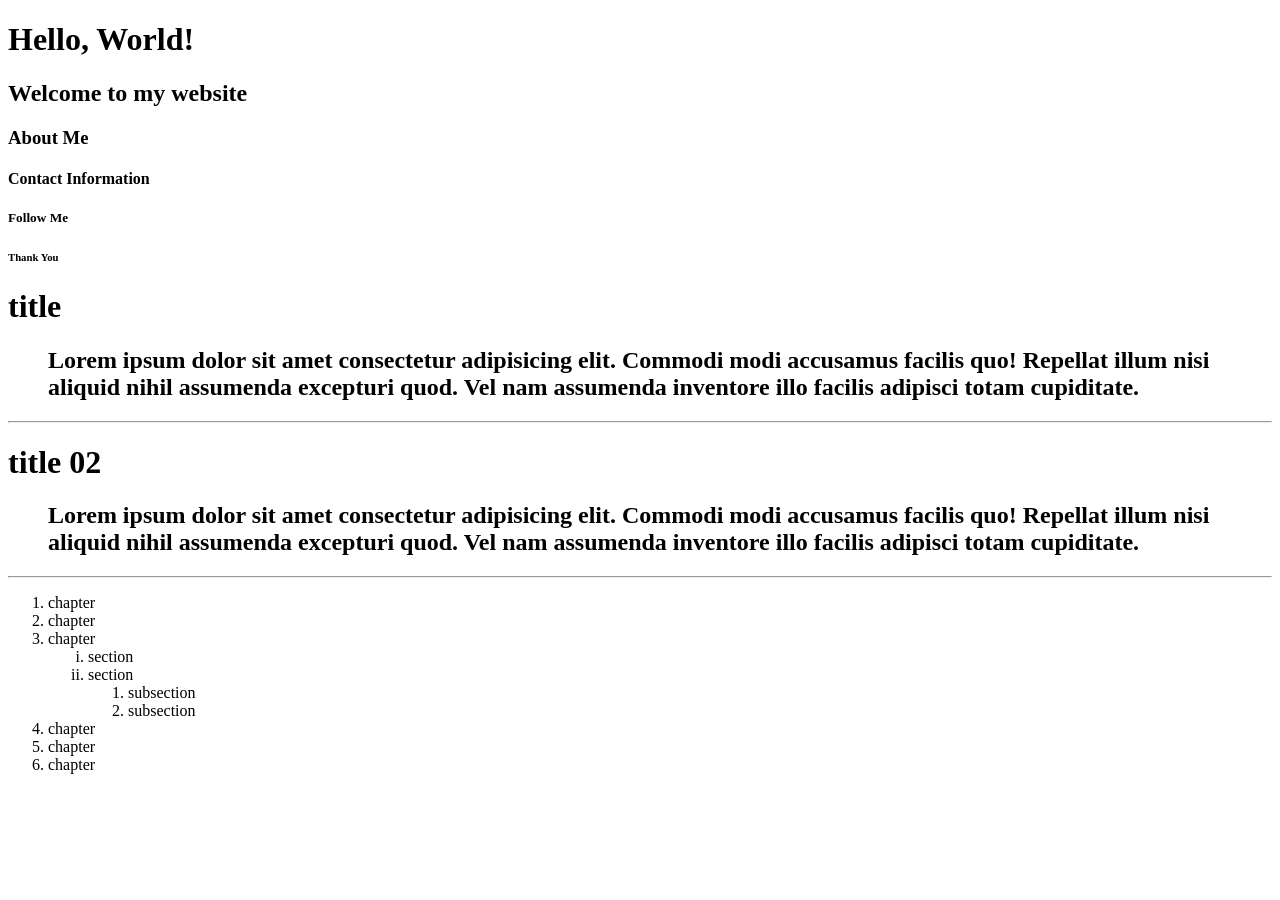
==== index.html @ 32e39564 "Refactor ordered list structure in index.html for improved content organization" ====
<!DOCTYPE html>
<html lang="en">
<head>
    <meta charset="UTF-8">
    <meta name="viewport" content="width=device-width, initial-scale=1.0">
    <title>Document</title>
</head>
<body>
    <h1>Hello, World!</h1>
    <h2>Welcome to my website</h2>
    <h3>About Me</h3>
    <h4>Contact Information</h4>
    <h5>Follow Me</h5>
    <h6>Thank You</h6>

    <div>
        <dl>
            <dt>
                <h1>
                title
                </h1>
        </dt>
            <dd>
                <h2>
                    Lorem ipsum dolor sit amet consectetur adipisicing elit. Commodi modi accusamus facilis quo! Repellat illum nisi aliquid nihil assumenda excepturi quod. Vel nam assumenda inventore illo facilis adipisci totam cupiditate.
                </h2>
            </dd>
        </dl>
    </div>
    
    <hr>

    <div>
        <dl>
            <dt>
                <h1>
                    title 02
                </h1>
            </dt>
            <dd>
                <h2>
                    Lorem ipsum dolor sit amet consectetur adipisicing elit. Commodi modi accusamus facilis quo! Repellat illum nisi aliquid nihil assumenda excepturi quod. Vel nam assumenda inventore illo facilis adipisci totam cupiditate.
                </h2>
            </dd>
        </dl>
    </div>

    <hr>

    <ol type="1" start="1">
        <li>chapter </li>
        <li>chapter </li>
        <li>chapter  <ol type="i" start="1">
            <li>section </li>
            <li>section  <ol>
                <li>subsection </li>
                <li>subsection </li>
            </ol></li>
                    </ol>
        </li>
        <li>chapter </li>
        <li>chapter </li>
        <li>chapter </li>
    </ol>

</body>
</html>
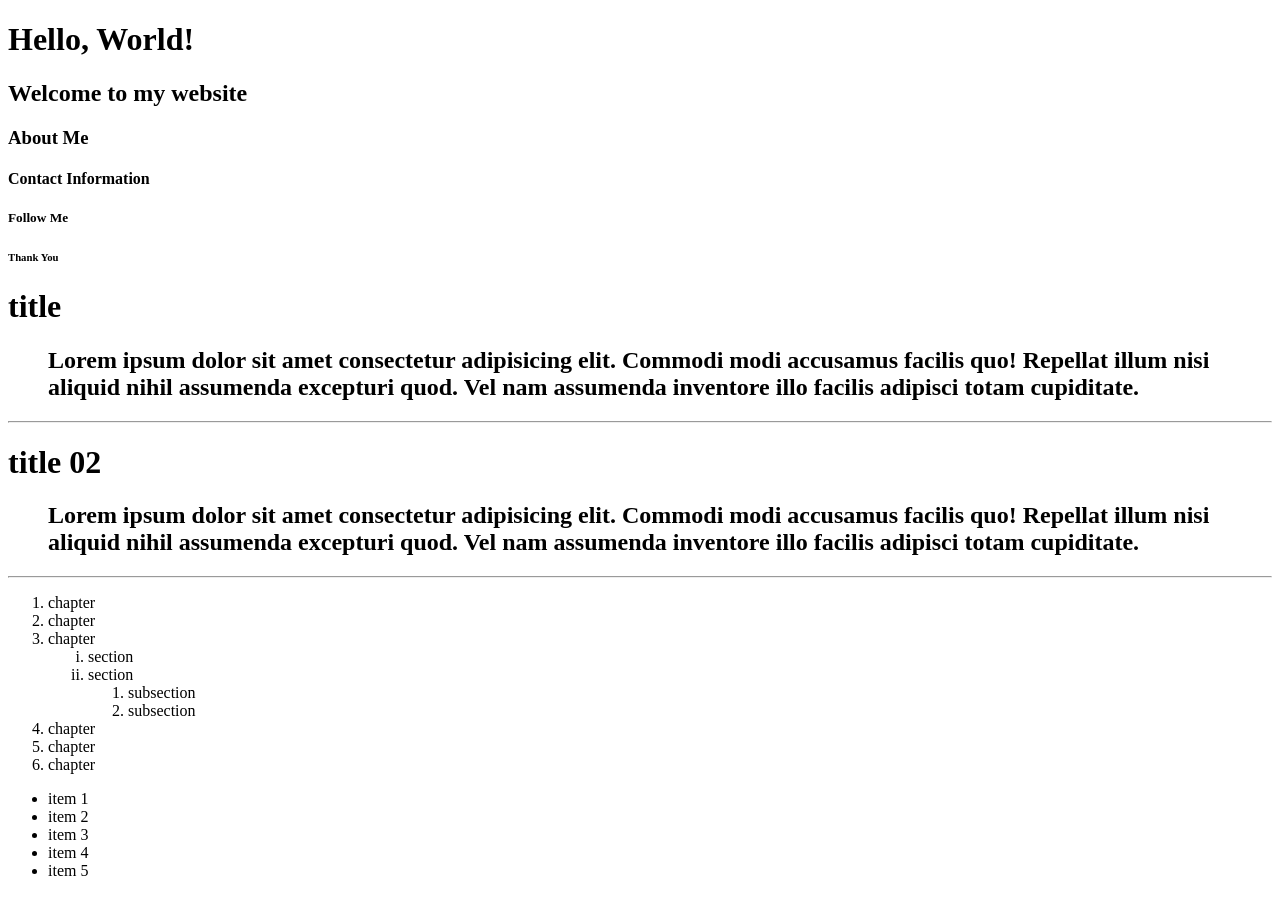
==== commit ad99a523: "Add unordered list to index.html for additional content organization" ====
--- a/index.html
+++ b/index.html
@@ -63,5 +63,13 @@
         <li>chapter </li>
     </ol>
 
+    <ul style="list-style-type: disc;">
+        <li>item 1</li>
+        <li>item 2</li>
+        <li>item 3</li>
+        <li>item 4</li>
+        <li>item 5</li>
+    </ul>
+
 </body>
 </html>
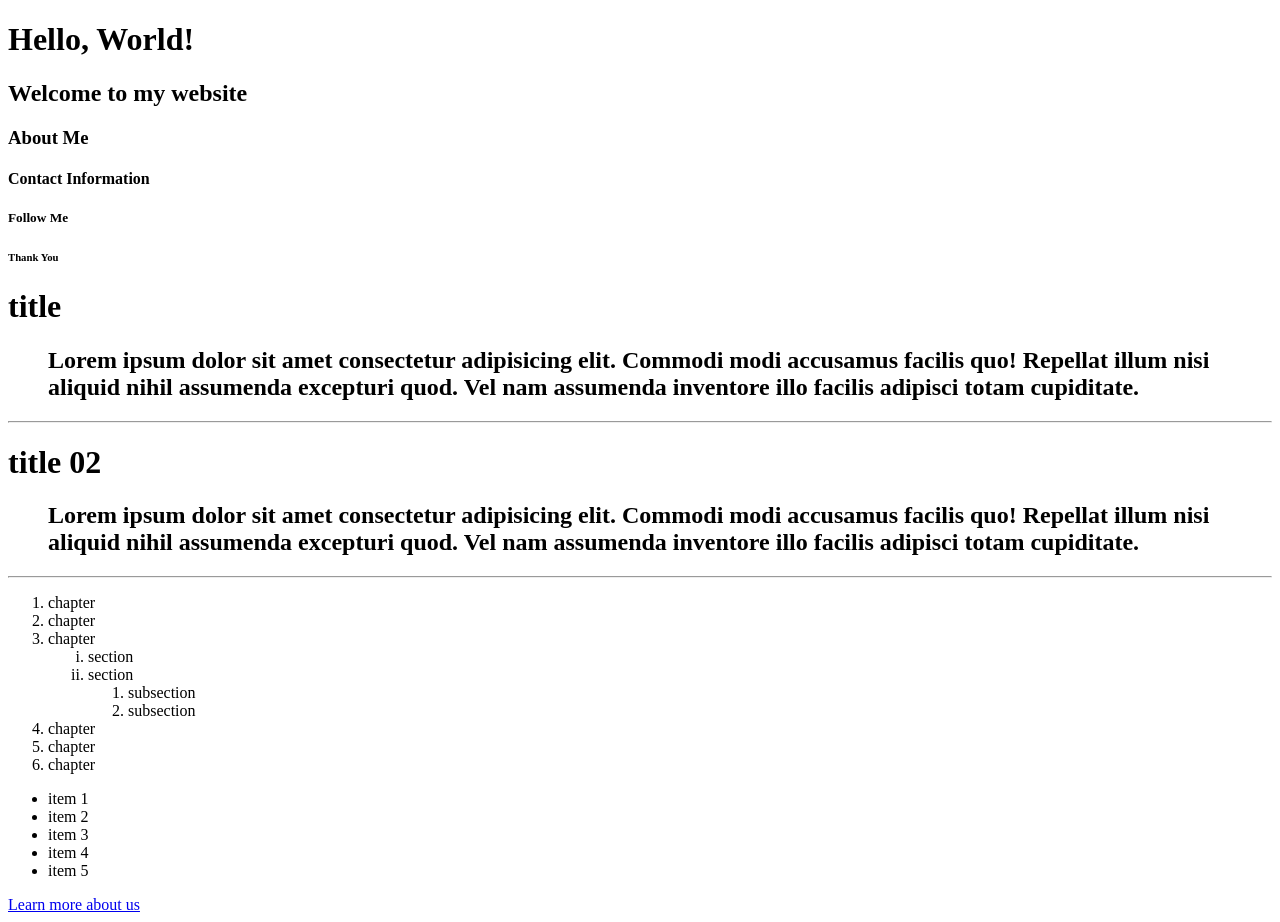
==== commit bb418e8c: "Add link to about page in index.html for improved navigation" ====
--- a/index.html
+++ b/index.html
@@ -70,6 +70,6 @@
         <li>item 4</li>
         <li>item 5</li>
     </ul>
-
+    <a href="/about.html">Learn more about us</a>
 </body>
 </html>
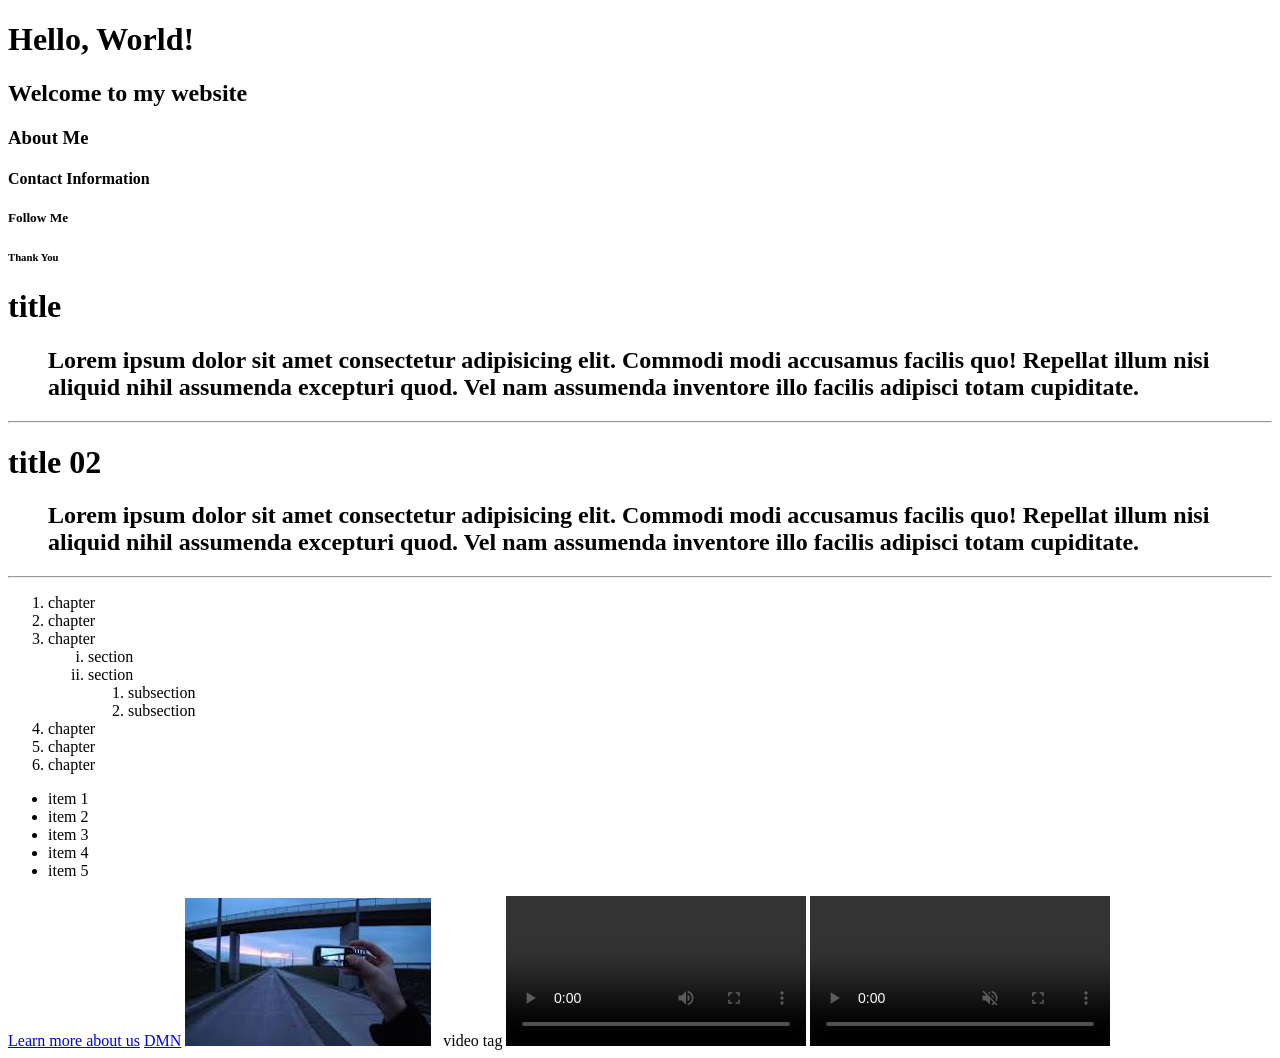
==== commit acf529f9: "Add image and video elements to index.html for enhanced media content" ====
--- a/index.html
+++ b/index.html
@@ -71,5 +71,15 @@
         <li>item 5</li>
     </ul>
     <a href="/about.html">Learn more about us</a>
+    <a target="_blank" href="https://developer.mozilla.org/en-US/">DMN</a>
+    <img src="[data-uri]" alt="Description of image">
+     
+    <img src="/images/samer.jpg" alt="">
+    <img src="C:\Users\User\ICD121\Internet Technology\Day 2\images\samer.jpg" alt="">
+
+    video tag
+    <video controls source src="https://youtu.be/F8fULpJAO5c?si=w1hDhe_XslsbkycQ"> </video>
+
+    <video controls autoplay loop muted src="/video/bandicam 2026-06-12 23-41-28-168.mp4"> </video>
 </body>
 </html>
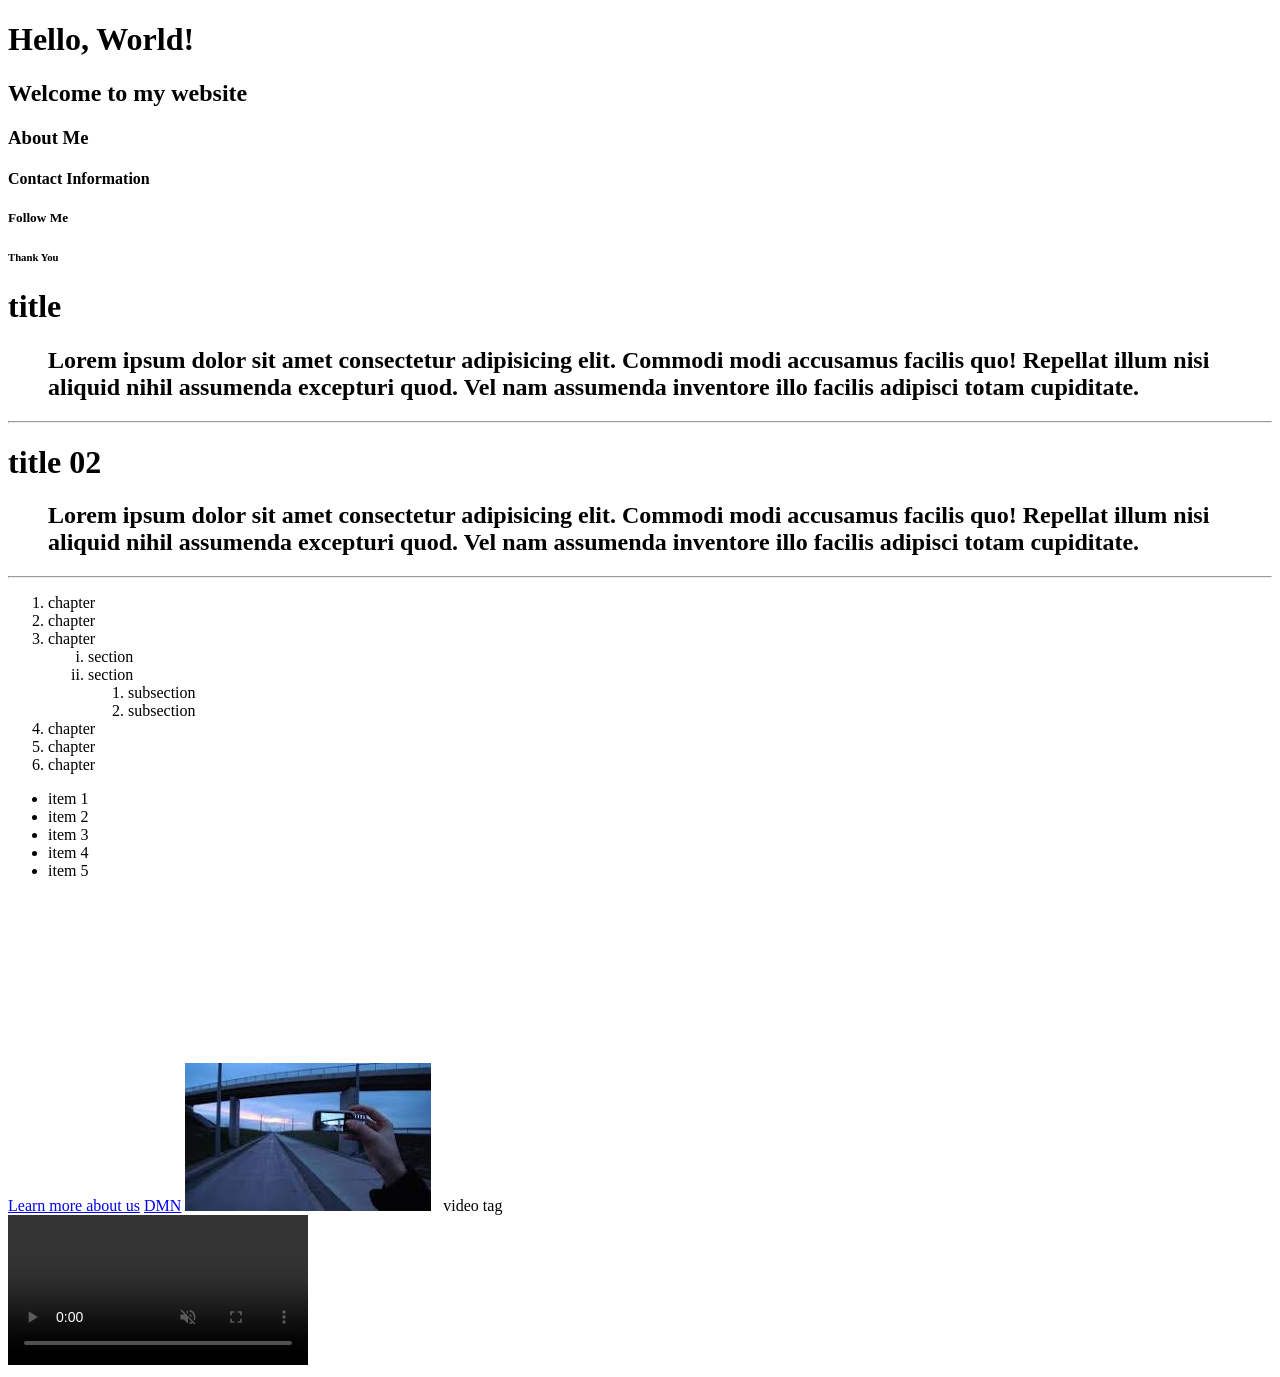
==== commit f8455f54: "Refactor index.html to improve structure and enhance media elements" ====
--- a/index.html
+++ b/index.html
@@ -1,10 +1,12 @@
 <!DOCTYPE html>
 <html lang="en">
+
 <head>
     <meta charset="UTF-8">
     <meta name="viewport" content="width=device-width, initial-scale=1.0">
     <title>Document</title>
 </head>
+
 <body>
     <h1>Hello, World!</h1>
     <h2>Welcome to my website</h2>
@@ -17,17 +19,19 @@
         <dl>
             <dt>
                 <h1>
-                title
+                    title
                 </h1>
-        </dt>
+            </dt>
             <dd>
                 <h2>
-                    Lorem ipsum dolor sit amet consectetur adipisicing elit. Commodi modi accusamus facilis quo! Repellat illum nisi aliquid nihil assumenda excepturi quod. Vel nam assumenda inventore illo facilis adipisci totam cupiditate.
+                    Lorem ipsum dolor sit amet consectetur adipisicing elit. Commodi modi accusamus facilis quo!
+                    Repellat illum nisi aliquid nihil assumenda excepturi quod. Vel nam assumenda inventore illo facilis
+                    adipisci totam cupiditate.
                 </h2>
             </dd>
         </dl>
     </div>
-    
+
     <hr>
 
     <div>
@@ -39,7 +43,9 @@
             </dt>
             <dd>
                 <h2>
-                    Lorem ipsum dolor sit amet consectetur adipisicing elit. Commodi modi accusamus facilis quo! Repellat illum nisi aliquid nihil assumenda excepturi quod. Vel nam assumenda inventore illo facilis adipisci totam cupiditate.
+                    Lorem ipsum dolor sit amet consectetur adipisicing elit. Commodi modi accusamus facilis quo!
+                    Repellat illum nisi aliquid nihil assumenda excepturi quod. Vel nam assumenda inventore illo facilis
+                    adipisci totam cupiditate.
                 </h2>
             </dd>
         </dl>
@@ -50,13 +56,14 @@
     <ol type="1" start="1">
         <li>chapter </li>
         <li>chapter </li>
-        <li>chapter  <ol type="i" start="1">
-            <li>section </li>
-            <li>section  <ol>
-                <li>subsection </li>
-                <li>subsection </li>
-            </ol></li>
+        <li>chapter <ol type="i" start="1">
+                <li>section </li>
+                <li>section <ol>
+                        <li>subsection </li>
+                        <li>subsection </li>
                     </ol>
+                </li>
+            </ol>
         </li>
         <li>chapter </li>
         <li>chapter </li>
@@ -72,14 +79,21 @@
     </ul>
     <a href="/about.html">Learn more about us</a>
     <a target="_blank" href="https://developer.mozilla.org/en-US/">DMN</a>
-    <img src="[data-uri]" alt="Description of image">
-     
+    <img src="[data-uri]"
+        alt="Description of image">
+
     <img src="/images/samer.jpg" alt="">
     <img src="C:\Users\User\ICD121\Internet Technology\Day 2\images\samer.jpg" alt="">
 
     video tag
-    <video controls source src="https://youtu.be/F8fULpJAO5c?si=w1hDhe_XslsbkycQ"> </video>
+    <iframe width="560" height="315" src="https://www.youtube.com/embed/PtkqwslbLY8?si=mRmvbuE-9So2PTt7"
+        title="YouTube video player" frameborder="0"
+        allow="accelerometer; autoplay; clipboard-write; encrypted-media; gyroscope; picture-in-picture; web-share"
+        referrerpolicy="strict-origin-when-cross-origin" allowfullscreen></iframe>
 
     <video controls autoplay loop muted src="/video/bandicam 2026-06-12 23-41-28-168.mp4"> </video>
+
+
 </body>
+
 </html>
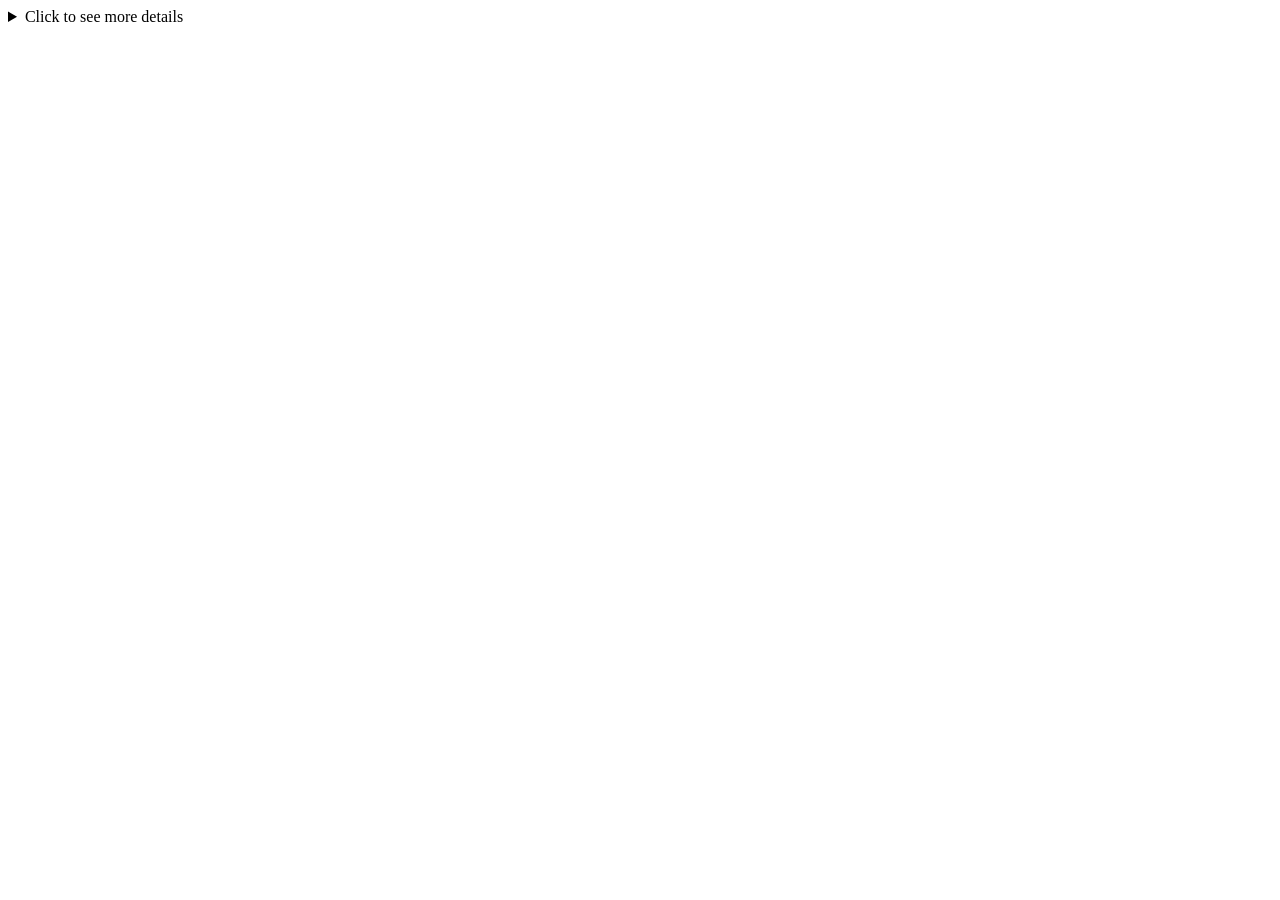
==== commit 11b2f534: "Add interactive elements and additional content to index.html" ====
--- a/index.html
+++ b/index.html
@@ -8,7 +8,7 @@
 </head>
 
 <body>
-    <h1>Hello, World!</h1>
+    <!--<h1>Hello, World!</h1>
     <h2>Welcome to my website</h2>
     <h3>About Me</h3>
     <h4>Contact Information</h4>
@@ -93,6 +93,45 @@
 
     <video controls autoplay loop muted src="/video/bandicam 2026-06-12 23-41-28-168.mp4"> </video>
 
+    <iframe
+        src="https://www.google.com/maps/embed?pb=!1m18!1m12!1m3!1d3962.3873703996155!2d79.90487547448164!3d6.72249722081991!2m3!1f0!2f0!3f0!3m2!1i1024!2i768!4f13.1!3m3!1m2!1s0x3ae247a4c04ae595%3A0x4060e3527ce41470!2siCET%20-%20Institute%20of%20Computer%20Engineering%20Technology!5e0!3m2!1sen!2slk!4v1781340272979!5m2!1sen!2slk"
+        width="400" height="300" style="border:0;" allowfullscreen="" loading="lazy"
+        referrerpolicy="no-referrer-when-downgrade"></iframe>
+
+        <object data="/iCD119_OOP_Week06_ Inheritance and Polymorphism  _Assignment (1).pdf" width="100%" height="600px" type="application/pdf"></object>
+
+
+      
+        <select name="" id="">
+            <option value="">Sri Lanka</option>
+            <option value="">India</option>
+            <option value="">Pakistan</option>
+            <option value="">Bangladesh</option>
+            <option value="">Nepal</option>
+        </select> 
+
+        <pre>
+            iiiiiiii
+            i      i
+            iiiiiiii
+            i
+            i
+        </pre> 
+
+        <code>
+            <pre>
+                public class HelloWorld {
+                    public static void main(String[] args) {
+                        System.out.println("Hello, World!");
+                    }
+                }
+            </pre>  
+        </code> -->
+
+        <details>
+            <summary>Click to see more details</summary>
+            <p>This is additional information that can be toggled by the user.</p>
+        </details>
 
 </body>
 
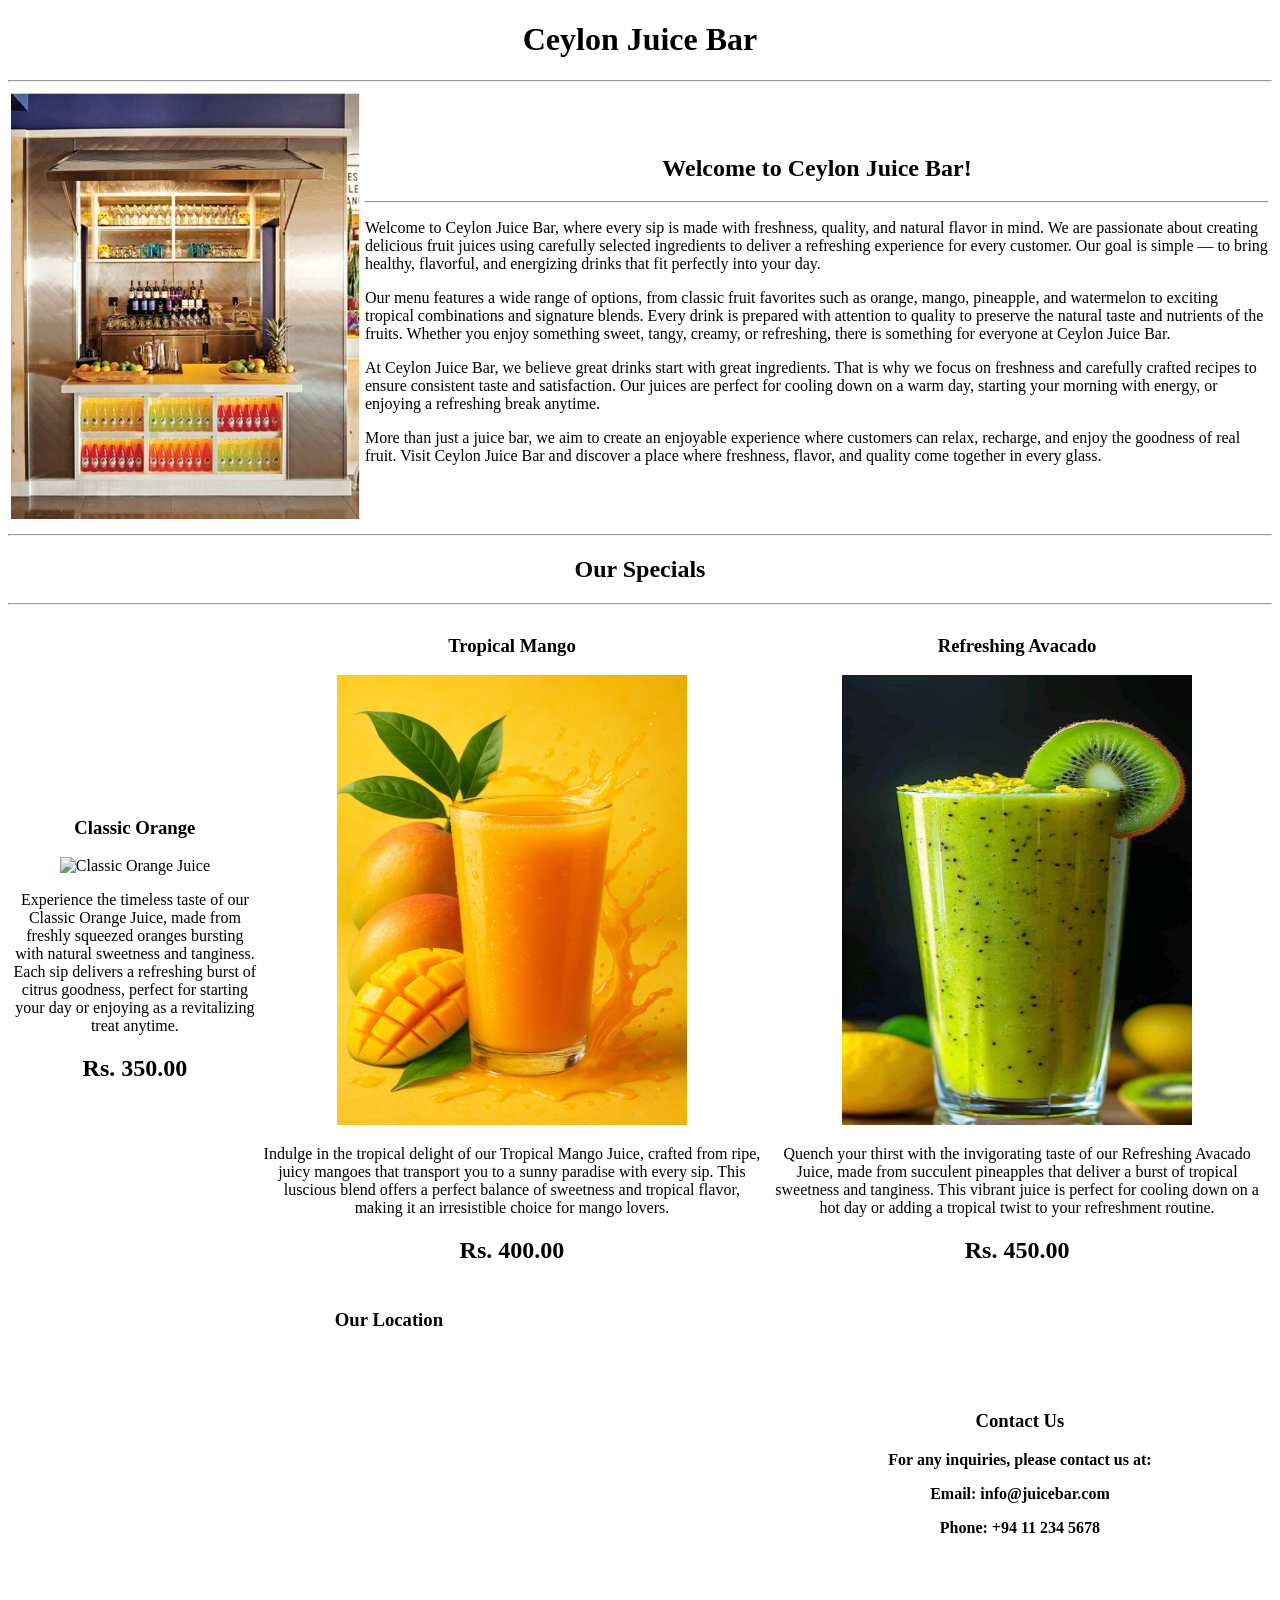
==== commit cb29f28a: "Refactor index.html to enhance content and layout for Ceylon Juice Bar" ====
--- a/index.html
+++ b/index.html
@@ -8,130 +8,102 @@
 </head>
 
 <body>
-    <!--<h1>Hello, World!</h1>
-    <h2>Welcome to my website</h2>
-    <h3>About Me</h3>
-    <h4>Contact Information</h4>
-    <h5>Follow Me</h5>
-    <h6>Thank You</h6>
+    <center>
+        <h1>Ceylon Juice Bar</h1>
+        <hr>
+    </center>
+    <table width="100%" height="auto">
+        <td>
+            <img src="/image/juicebar photo.jpg" width="350" height="auto" alt="Ceylon Juice Bar">
+        </td>
+        <td>
+            <center><h2>Welcome to Ceylon Juice Bar!</h2></center>
+            <hr>
+            <p>
+                Welcome to Ceylon Juice Bar, where every sip is made with freshness, quality, and natural flavor in
+                mind. We are passionate about creating delicious fruit juices using carefully selected ingredients to
+                deliver a refreshing experience for every customer. Our goal is simple — to bring healthy, flavorful,
+                and energizing drinks that fit perfectly into your day.
+            </p>
 
-    <div>
-        <dl>
-            <dt>
-                <h1>
-                    title
-                </h1>
-            </dt>
-            <dd>
-                <h2>
-                    Lorem ipsum dolor sit amet consectetur adipisicing elit. Commodi modi accusamus facilis quo!
-                    Repellat illum nisi aliquid nihil assumenda excepturi quod. Vel nam assumenda inventore illo facilis
-                    adipisci totam cupiditate.
-                </h2>
-            </dd>
-        </dl>
-    </div>
+            <p>
+                Our menu features a wide range of options, from classic fruit favorites such as orange, mango,
+                pineapple, and watermelon to exciting tropical combinations and signature blends. Every drink is
+                prepared with attention to quality to preserve the natural taste and nutrients of the fruits. Whether
+                you enjoy something sweet, tangy, creamy, or refreshing, there is something for everyone at Ceylon Juice
+                Bar.
+            </p>
 
+            <p>
+                At Ceylon Juice Bar, we believe great drinks start with great ingredients. That is why we focus on
+                freshness and carefully crafted recipes to ensure consistent taste and satisfaction. Our juices are
+                perfect for cooling down on a warm day, starting your morning with energy, or enjoying a refreshing
+                break anytime.
+            </p>
+
+            <p>
+                More than just a juice bar, we aim to create an enjoyable experience where customers can relax,
+                recharge, and enjoy the goodness of real fruit. Visit Ceylon Juice Bar and discover a place where
+                freshness, flavor, and quality come together in every glass.
+            </p>
+        </td>
+    </table>
     <hr>
+    <center><h2>Our Specials</h2></center>
+    <table width="100%" height="auto">
+        <tr>
+            <td>
+                <center><h3>Classic Orange</h3></center>
+               <center><img src="/image/orange juice.jpg" width="350" height="450" alt="Classic Orange Juice"></center> 
+                <center><p>
+                    Experience the timeless taste of our Classic Orange Juice, made from freshly squeezed oranges
+                    bursting with natural sweetness and tanginess. Each sip delivers a refreshing burst of citrus
+                    goodness, perfect for starting your day or enjoying as a revitalizing treat anytime.
+                </p></center>
+                <center><h2>Rs. 350.00</h2></center>
+            </td>
+            <td>
+                <center><h3>Tropical Mango</h3></center>
+                <center><img src="/image/mango juice.jpg" width="350" height="450" alt="Tropical Mango Juice"></center>
+                <center><p>
+                    Indulge in the tropical delight of our Tropical Mango Juice, crafted from ripe, juicy mangoes that
+                    transport you to a sunny paradise with every sip. This luscious blend offers a perfect balance of
+                    sweetness and tropical flavor, making it an irresistible choice for mango lovers.
+                </p></center>
+                <center><h2>Rs. 400.00</h2></center>
+            </td>
+            <td>
+                <center><h3>Refreshing Avacado</h3></center>
+                <center><img src="/image/Avacado smoothie.jpg" width="350" height="450" alt="Avacado Juice"></center>
+                <center><p>
+                    Quench your thirst with the invigorating taste of our Refreshing Avacado Juice, made from
+                    succulent pineapples that deliver a burst of tropical sweetness and tanginess. This vibrant juice is
+                    perfect for cooling down on a hot day or adding a tropical twist to your refreshment routine.
+                </p></center>
+                <center><h2>Rs. 450.00</h2></center>
+            </td>
+        </tr>
+        
+        <hr>
+        
+        <table width="100%" height="auto">
+            <th>
+                <center><h3>Our Location</h3></center>
+                <center><iframe
+                    src="https://www.google.com/maps/embed?pb=!1m18!1m12!1m3!1d3962.3873703996155!2d79.90487547448164!3d6.72249722081991!2m3!1f0!2f0!3f0!3m2!1i1024!2i768!4f13.1!3m3!1m2!1s0x3ae247a4c04ae595%3A0x4060e3527ce41470!2siCET%20-%20Institute%20of%20Computer%20Engineering%20Technology!5e0!3m2!1sen!2slk!4v1781340272979!5m2!1sen!2slk"
+                    width="400" height="300" style="border:0;" allowfullscreen="" loading="lazy"
+                    referrerpolicy="no-referrer-when-downgrade"></iframe></center>
 
-    <div>
-        <dl>
-            <dt>
-                <h1>
-                    title 02
-                </h1>
-            </dt>
-            <dd>
-                <h2>
-                    Lorem ipsum dolor sit amet consectetur adipisicing elit. Commodi modi accusamus facilis quo!
-                    Repellat illum nisi aliquid nihil assumenda excepturi quod. Vel nam assumenda inventore illo facilis
-                    adipisci totam cupiditate.
-                </h2>
-            </dd>
-        </dl>
-    </div>
-
-    <hr>
-
-    <ol type="1" start="1">
-        <li>chapter </li>
-        <li>chapter </li>
-        <li>chapter <ol type="i" start="1">
-                <li>section </li>
-                <li>section <ol>
-                        <li>subsection </li>
-                        <li>subsection </li>
-                    </ol>
-                </li>
-            </ol>
-        </li>
-        <li>chapter </li>
-        <li>chapter </li>
-        <li>chapter </li>
-    </ol>
-
-    <ul style="list-style-type: disc;">
-        <li>item 1</li>
-        <li>item 2</li>
-        <li>item 3</li>
-        <li>item 4</li>
-        <li>item 5</li>
-    </ul>
-    <a href="/about.html">Learn more about us</a>
-    <a target="_blank" href="https://developer.mozilla.org/en-US/">DMN</a>
-    <img src="[data-uri]"
-        alt="Description of image">
-
-    <img src="/images/samer.jpg" alt="">
-    <img src="C:\Users\User\ICD121\Internet Technology\Day 2\images\samer.jpg" alt="">
-
-    video tag
-    <iframe width="560" height="315" src="https://www.youtube.com/embed/PtkqwslbLY8?si=mRmvbuE-9So2PTt7"
-        title="YouTube video player" frameborder="0"
-        allow="accelerometer; autoplay; clipboard-write; encrypted-media; gyroscope; picture-in-picture; web-share"
-        referrerpolicy="strict-origin-when-cross-origin" allowfullscreen></iframe>
-
-    <video controls autoplay loop muted src="/video/bandicam 2026-06-12 23-41-28-168.mp4"> </video>
-
-    <iframe
-        src="https://www.google.com/maps/embed?pb=!1m18!1m12!1m3!1d3962.3873703996155!2d79.90487547448164!3d6.72249722081991!2m3!1f0!2f0!3f0!3m2!1i1024!2i768!4f13.1!3m3!1m2!1s0x3ae247a4c04ae595%3A0x4060e3527ce41470!2siCET%20-%20Institute%20of%20Computer%20Engineering%20Technology!5e0!3m2!1sen!2slk!4v1781340272979!5m2!1sen!2slk"
-        width="400" height="300" style="border:0;" allowfullscreen="" loading="lazy"
-        referrerpolicy="no-referrer-when-downgrade"></iframe>
-
-        <object data="/iCD119_OOP_Week06_ Inheritance and Polymorphism  _Assignment (1).pdf" width="100%" height="600px" type="application/pdf"></object>
+            </th>
+            <th>
+                <center><h3>Contact Us</h3></center>
+                <center><p>For any inquiries, please contact us at:</p></center>
+                <center><p>Email: info@juicebar.com</p></center>
+                <center><p>Phone: +94 11 234 5678</p></center>
+            </th>
+        </table>
 
 
-      
-        <select name="" id="">
-            <option value="">Sri Lanka</option>
-            <option value="">India</option>
-            <option value="">Pakistan</option>
-            <option value="">Bangladesh</option>
-            <option value="">Nepal</option>
-        </select> 
-
-        <pre>
-            iiiiiiii
-            i      i
-            iiiiiiii
-            i
-            i
-        </pre> 
-
-        <code>
-            <pre>
-                public class HelloWorld {
-                    public static void main(String[] args) {
-                        System.out.println("Hello, World!");
-                    }
-                }
-            </pre>  
-        </code> -->
-
-        <details>
-            <summary>Click to see more details</summary>
-            <p>This is additional information that can be toggled by the user.</p>
-        </details>
 
 </body>
 
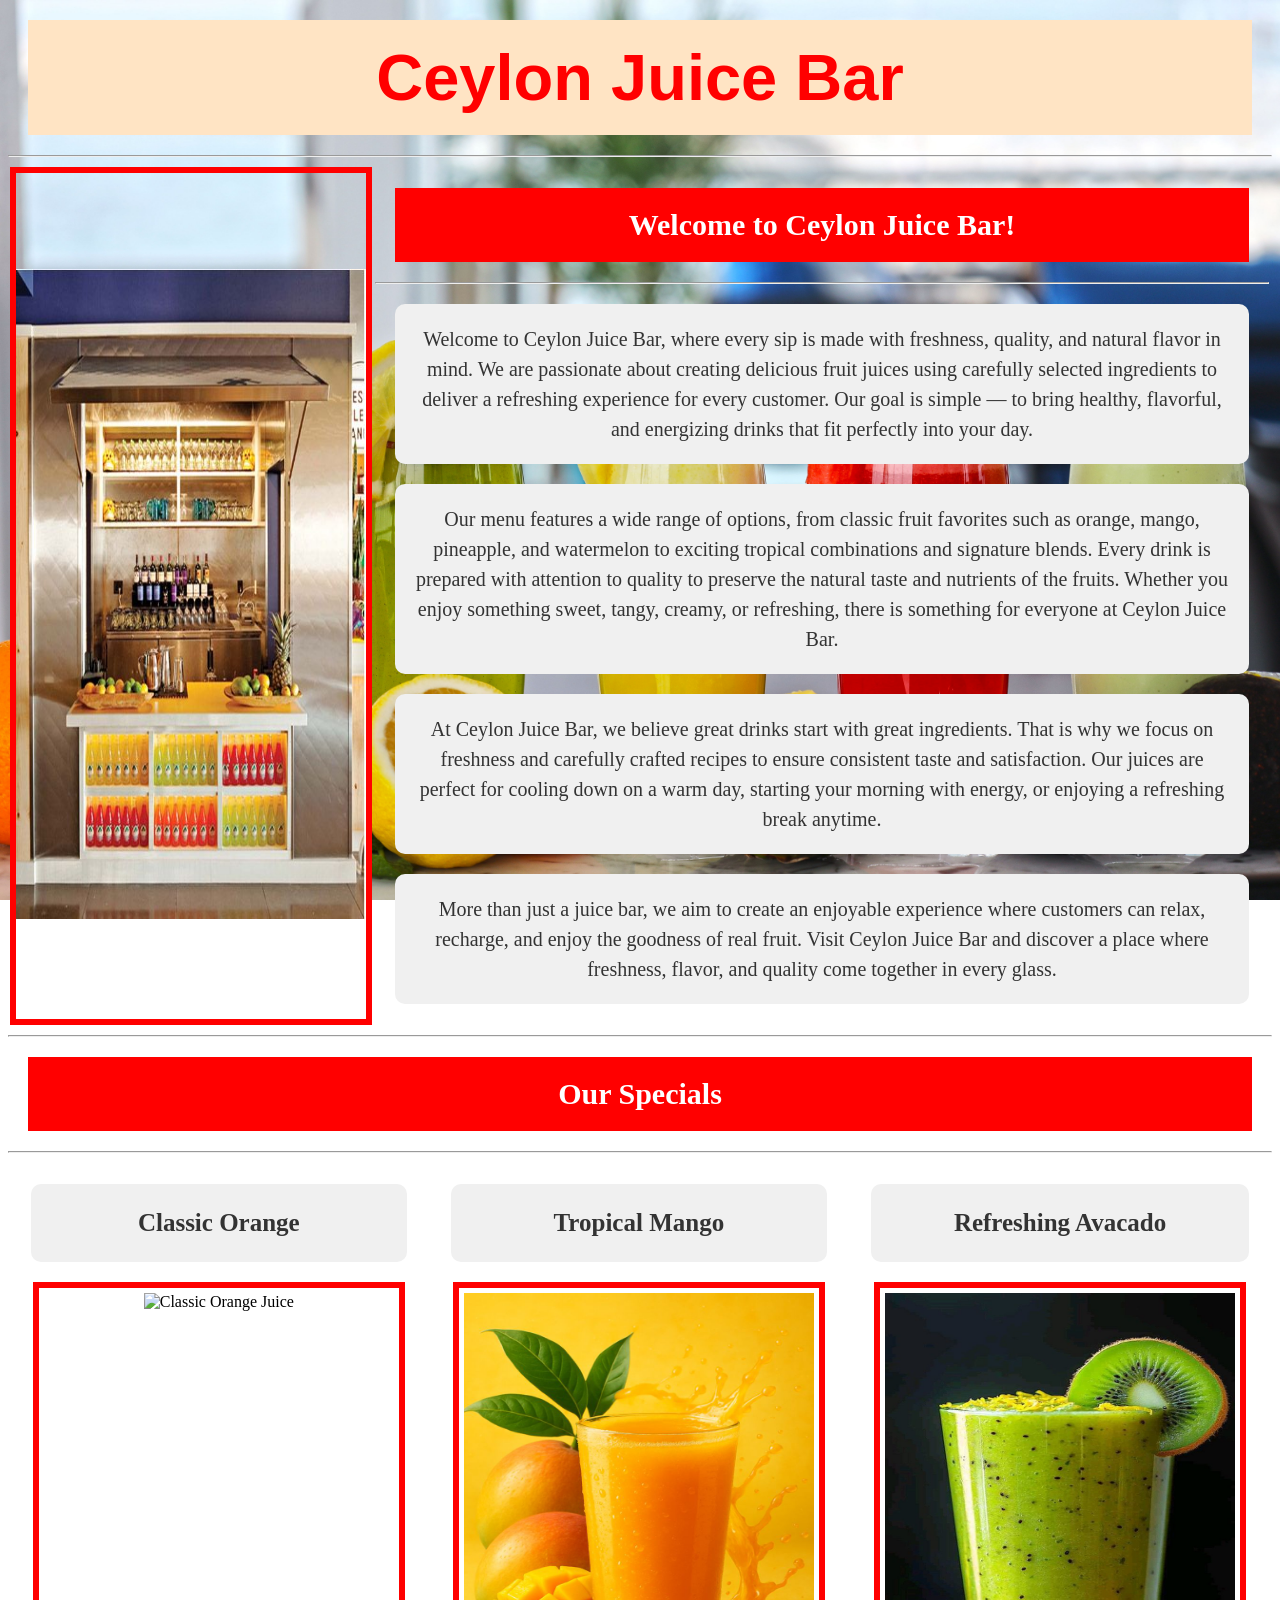
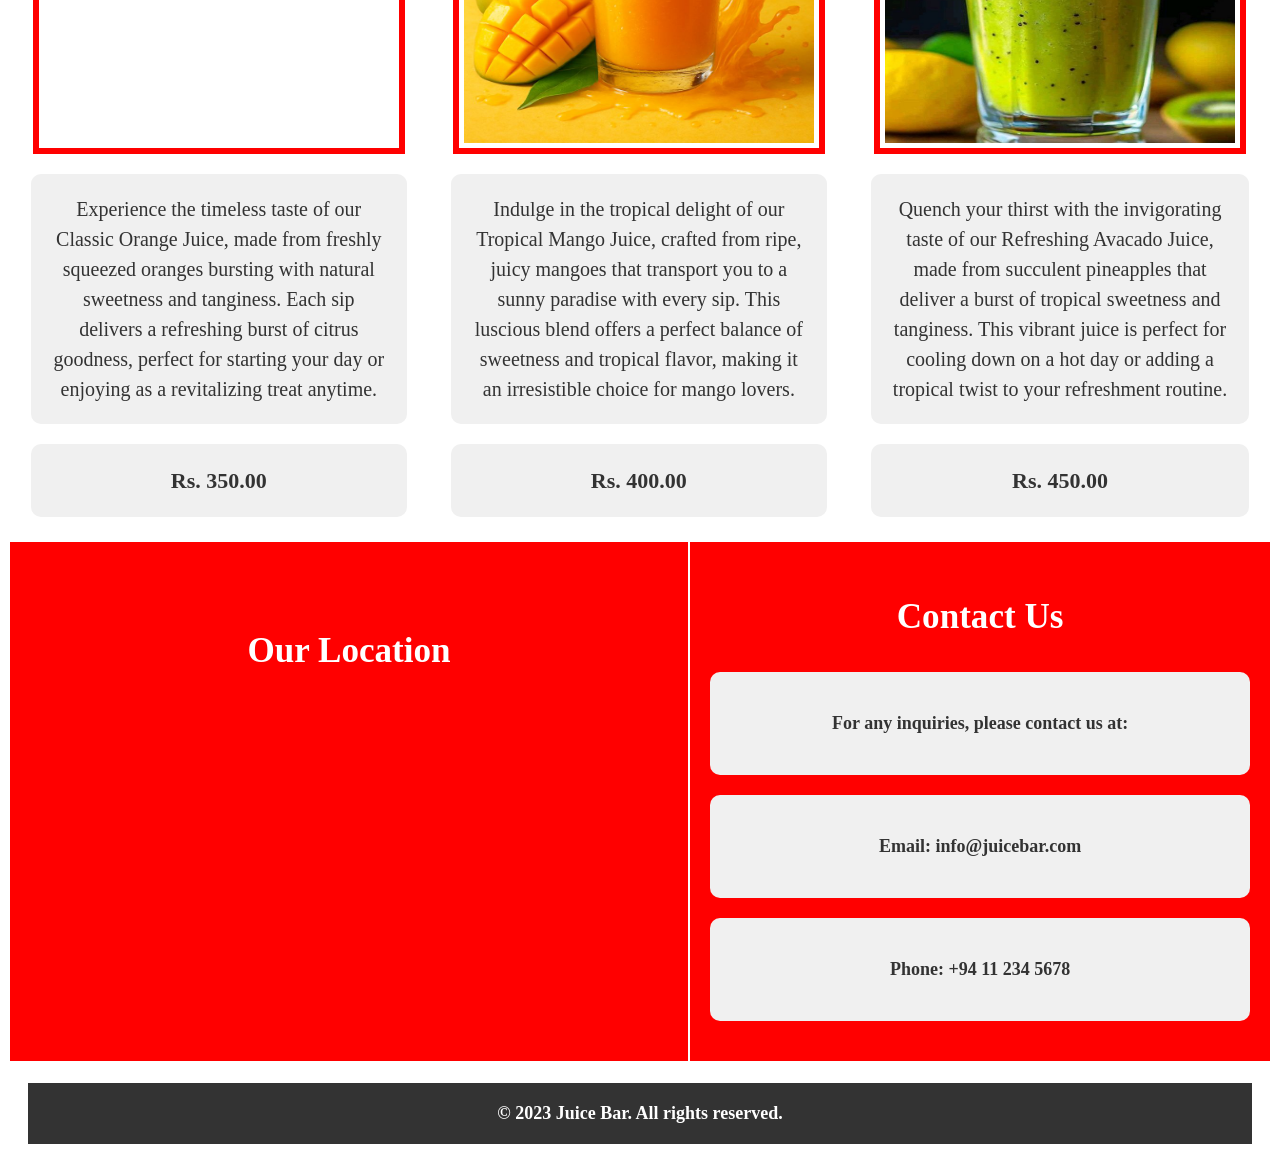
==== commit 4a4b67a7: "Refactor HTML structure and improve accessibility with semantic IDs and class names" ====
--- a/index.html
+++ b/index.html
@@ -5,28 +5,29 @@
     <meta charset="UTF-8">
     <meta name="viewport" content="width=device-width, initial-scale=1.0">
     <title>Document</title>
+    <link rel="stylesheet" href="/css/style.css">
 </head>
 
 <body>
-    <center>
-        <h1>Ceylon Juice Bar</h1>
+    <center >
+        <h1 id="main-tag">Ceylon Juice Bar</h1>
         <hr>
     </center>
     <table width="100%" height="auto">
-        <td>
-            <img src="/image/juicebar photo.jpg" width="350" height="auto" alt="Ceylon Juice Bar">
+        <td id="main-logo">
+            <img src="/image/juicebar photo.jpg" width="350" height="650" alt="Ceylon Juice Bar">
         </td>
         <td>
-            <center><h2>Welcome to Ceylon Juice Bar!</h2></center>
+            <center><h2 id="welcome-section">Welcome to Ceylon Juice Bar!</h2></center>
             <hr>
-            <p>
+            <p class="description">
                 Welcome to Ceylon Juice Bar, where every sip is made with freshness, quality, and natural flavor in
                 mind. We are passionate about creating delicious fruit juices using carefully selected ingredients to
                 deliver a refreshing experience for every customer. Our goal is simple — to bring healthy, flavorful,
                 and energizing drinks that fit perfectly into your day.
             </p>
 
-            <p>
+            <p class="description">
                 Our menu features a wide range of options, from classic fruit favorites such as orange, mango,
                 pineapple, and watermelon to exciting tropical combinations and signature blends. Every drink is
                 prepared with attention to quality to preserve the natural taste and nutrients of the fruits. Whether
@@ -34,14 +35,14 @@
                 Bar.
             </p>
 
-            <p>
+            <p class="description">
                 At Ceylon Juice Bar, we believe great drinks start with great ingredients. That is why we focus on
                 freshness and carefully crafted recipes to ensure consistent taste and satisfaction. Our juices are
                 perfect for cooling down on a warm day, starting your morning with energy, or enjoying a refreshing
                 break anytime.
             </p>
 
-            <p>
+            <p class="description">
                 More than just a juice bar, we aim to create an enjoyable experience where customers can relax,
                 recharge, and enjoy the goodness of real fruit. Visit Ceylon Juice Bar and discover a place where
                 freshness, flavor, and quality come together in every glass.
@@ -49,60 +50,60 @@
         </td>
     </table>
     <hr>
-    <center><h2>Our Specials</h2></center>
+    <center><h2 id="our-menu">Our Specials</h2></center>
     <table width="100%" height="auto">
         <tr>
             <td>
-                <center><h3>Classic Orange</h3></center>
-               <center><img src="/image/orange juice.jpg" width="350" height="450" alt="Classic Orange Juice"></center> 
-                <center><p>
+                <center><h3 id="menu-item">Classic Orange</h3></center>
+               <center id="item-picture"><img src="/image/orange juice.jpg" width="350" height="450" alt="Classic Orange Juice"></center> 
+                <center><p class="description">
                     Experience the timeless taste of our Classic Orange Juice, made from freshly squeezed oranges
                     bursting with natural sweetness and tanginess. Each sip delivers a refreshing burst of citrus
                     goodness, perfect for starting your day or enjoying as a revitalizing treat anytime.
                 </p></center>
-                <center><h2>Rs. 350.00</h2></center>
+                <center><h2 id="item-price">Rs. 350.00</h2></center>
             </td>
             <td>
-                <center><h3>Tropical Mango</h3></center>
-                <center><img src="/image/mango juice.jpg" width="350" height="450" alt="Tropical Mango Juice"></center>
-                <center><p>
+                <center><h3 id="menu-item">Tropical Mango</h3></center>
+                <center id="item-picture"><img src="/image/mango juice.jpg" width="350" height="450" alt="Tropical Mango Juice"></center>
+                <center><p class="description">
                     Indulge in the tropical delight of our Tropical Mango Juice, crafted from ripe, juicy mangoes that
                     transport you to a sunny paradise with every sip. This luscious blend offers a perfect balance of
                     sweetness and tropical flavor, making it an irresistible choice for mango lovers.
                 </p></center>
-                <center><h2>Rs. 400.00</h2></center>
+                <center><h2 id="item-price">Rs. 400.00</h2></center>
             </td>
             <td>
-                <center><h3>Refreshing Avacado</h3></center>
-                <center><img src="/image/Avacado smoothie.jpg" width="350" height="450" alt="Avacado Juice"></center>
-                <center><p>
+                <center><h3 id="menu-item">Refreshing Avacado</h3></center>
+                <center id="item-picture"><img src="/image/Avacado smoothie.jpg" width="350" height="450" alt="Avacado Juice"></center>
+                <center><p class="description">
                     Quench your thirst with the invigorating taste of our Refreshing Avacado Juice, made from
                     succulent pineapples that deliver a burst of tropical sweetness and tanginess. This vibrant juice is
                     perfect for cooling down on a hot day or adding a tropical twist to your refreshment routine.
                 </p></center>
-                <center><h2>Rs. 450.00</h2></center>
+                <center><h2 id="item-price">Rs. 450.00</h2></center>
             </td>
         </tr>
         
         <hr>
         
         <table width="100%" height="auto">
-            <th>
+            <th  id="our-location">
                 <center><h3>Our Location</h3></center>
-                <center><iframe
+                <center id="our-location iframe"><iframe 
                     src="https://www.google.com/maps/embed?pb=!1m18!1m12!1m3!1d3962.3873703996155!2d79.90487547448164!3d6.72249722081991!2m3!1f0!2f0!3f0!3m2!1i1024!2i768!4f13.1!3m3!1m2!1s0x3ae247a4c04ae595%3A0x4060e3527ce41470!2siCET%20-%20Institute%20of%20Computer%20Engineering%20Technology!5e0!3m2!1sen!2slk!4v1781340272979!5m2!1sen!2slk"
                     width="400" height="300" style="border:0;" allowfullscreen="" loading="lazy"
                     referrerpolicy="no-referrer-when-downgrade"></iframe></center>
 
             </th>
-            <th>
+            <th  id="contact-us">
                 <center><h3>Contact Us</h3></center>
-                <center><p>For any inquiries, please contact us at:</p></center>
-                <center><p>Email: info@juicebar.com</p></center>
-                <center><p>Phone: +94 11 234 5678</p></center>
+                <center class="contact-info"><p>For any inquiries, please contact us at:</p></center>
+                <center class="contact-info"><p>Email: info@juicebar.com</p></center>
+                <center class="contact-info"><p>Phone: +94 11 234 5678</p></center>
             </th>
         </table>
-
+        <h1 id="primary-footer">© 2023 Juice Bar. All rights reserved.</h1>
 
 
 </body>
--- a/css/style.css
+++ b/css/style.css
@@ -0,0 +1,178 @@
+#main-tag{
+    font-size: 65px;
+    color: #ff0000;
+    text-align: center;
+    font-family: 'Lucida Sans', 'Lucida Sans Regular', 'Lucida Grande', 'Lucida Sans Unicode', Geneva, Verdana, sans-serif;
+    background-color: bisque;
+    padding: 20px;
+    margin: 20px;
+
+}
+
+#main-logo{
+    width: 100px;
+    height: auto;
+    margin: 20px;
+    padding: 0px;
+    border: 6px solid #ff0000;
+    border-height: 5px solid #ff0000;
+
+}
+
+#welcome-section{
+    background-color: #ff0000;
+    color: white;
+    font-size: 30px;
+    text-align: center;
+    padding: 20px;
+    margin: 20px;
+
+}
+
+.description{
+    font-size: 20px;
+    color: #333333;
+    line-height: 1.5;
+    margin: 20px;
+    padding: 20px;
+    background-color: #f0f0f0;
+    border-radius: 10px;
+    text-align: center;
+
+}
+
+#our-menu{
+    background-color: #ff0000;
+    color: white;
+    font-size: 30px;
+    text-align: center;
+    padding: 20px;
+    margin: 20px;
+
+}
+
+#menu-item{
+    font-size: 25px;
+    color: #333333;
+    line-height: 1.5;
+    margin: 20px;
+    padding: 20px;
+    background-color: #f0f0f0;
+    border-radius: 10px;
+    text-align: center;
+
+}
+
+#item-description{
+    font-size: 18px;
+    color: #333333;
+    line-height: 1.5;
+    margin: 20px;
+    padding: 20px;
+    background-color: #f0f0f0;
+    border-radius: 10px;
+    text-align: center;
+
+}
+
+/*#item-picture{
+    width: 350px;
+    height: 450px;
+    margin: 20px;
+    padding: 5px;
+    border: 6px solid #ff0000;
+    border-height: 5px solid #ff0000;
+    align-items: center;
+
+}*/
+
+#item-picture{
+    width: 350px;
+    height: 450px;
+    margin: 20px;
+    padding: 5px;
+    border: 6px solid #ff0000;
+    border-height: 5px solid #ff0000;
+    display: block;
+    margin-left: auto;
+    margin-right: auto;
+
+}
+
+#item-price{
+    font-size: 22px;
+    color: #333333;
+    line-height: 1.5;
+    margin: 20px;
+    padding: 20px;
+    background-color: #f0f0f0;
+    border-radius: 10px;
+    text-align: center;
+
+}
+
+#our-location{
+    background-color: #ff0000;
+    color: white;
+    font-size: 30px;
+    text-align: center;
+    padding: 20px;
+    margin: 20px;
+
+}
+
+#our-location iframe{
+    display: block;
+    margin-left: auto;
+    margin-right: auto;
+    border: 6px solid #ff0000;
+    border-height: 5px solid #ff0000;
+
+}
+
+#contact-us{
+    background-color: #ff0000;
+    color: white;
+    font-size: 30px;
+    text-align: center;
+    padding: 20px;
+    margin: 20px;
+
+}
+
+.contact-info{
+    font-size: 18px;
+    color: #333333;
+    line-height: 1.5;
+    margin: 20px;
+    padding: 20px;
+    background-color: #f0f0f0;
+    border-radius: 10px;
+    text-align: center;
+
+}
+
+#contact-us .contact-info{
+    display: block;
+    margin-left: auto;
+    margin-right: auto;
+
+}
+
+#primary-footer{
+    background-color: #333333;
+    color: white;
+    font-size: 18px;
+    text-align: center;
+    padding: 20px;
+    margin: 20px;
+
+}
+
+body{
+    background-image: url(../image/background.jpg);
+    background-size: cover;
+    background-attachment: fixed;
+    background-position: center;
+    background-repeat: no-repeat;
+}
